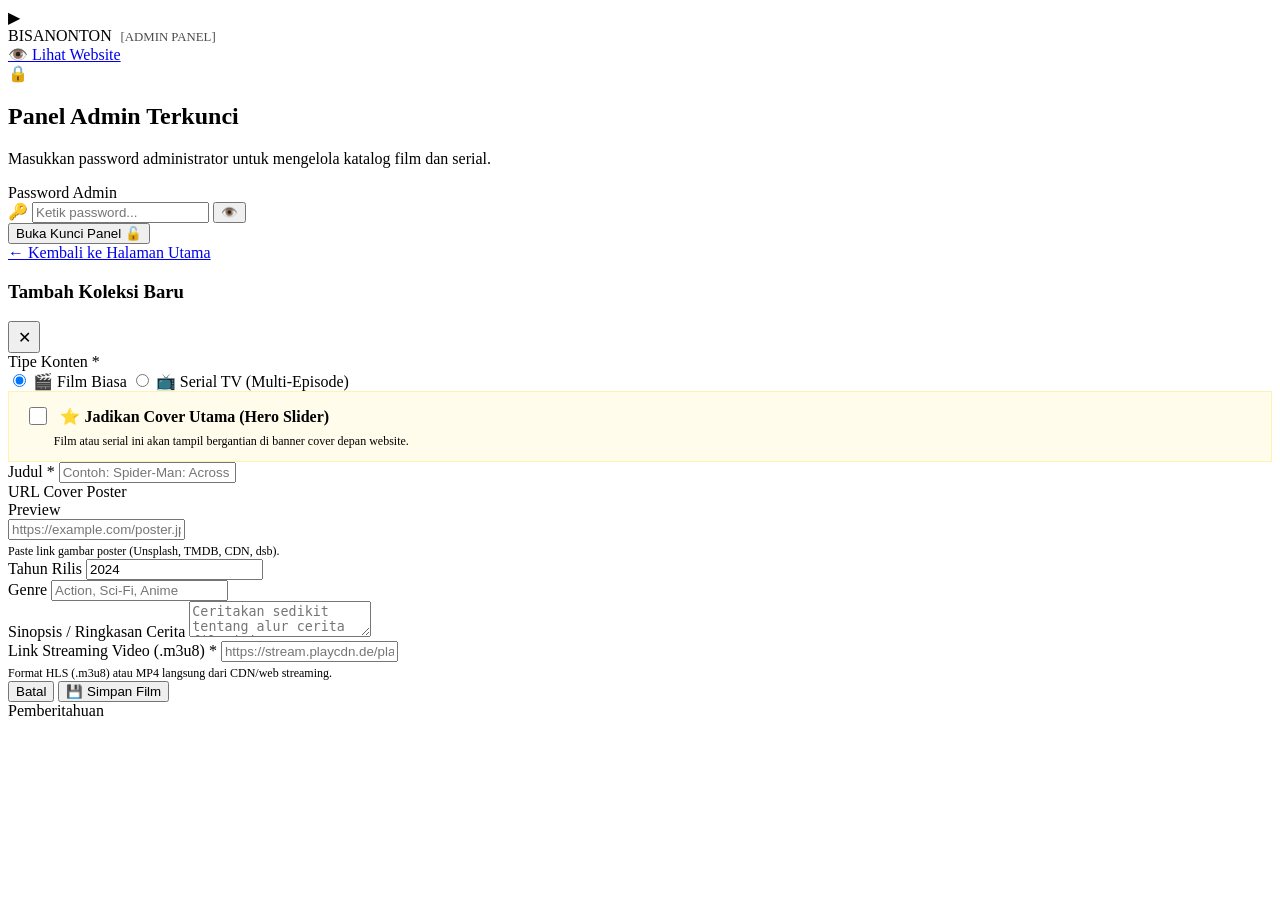
==== public/admin.html @ 0d70e058 "Update admin.html" ====
<!DOCTYPE html>
<html lang="id">
<head>
  <meta charset="UTF-8">
  <meta name="viewport" content="width=device-width, initial-scale=1.0">
  <base href="/">
  <title>Kelola Film - Admin Bisa Nonton</title>
  <link rel="icon" href="data:image/svg+xml,<svg xmlns=%22http://www.w3.org/2000/svg%22 viewBox=%220 0 100 100%22><text y=%22.9em%22 font-size=%2290%22>🎬</text></svg>">
  
  <!-- CSS Stylesheets -->
  <link rel="stylesheet" href="/css/style.css?v=2.1">
  <link rel="stylesheet" href="/css/admin.css?v=2.1">

  <!-- Theme Manager (Load in head to prevent theme flashing) -->
  <script src="/js/theme.js?v=2.1"></script>
</head>
<body>

  <!-- Admin Top Bar -->
  <header class="admin-header">
    <div class="logo-container" onclick="window.location.href='/'">
      <div class="logo-badge">▶</div>
      <div class="logo-text">BISA<span>NONTON</span> <span style="font-size: 0.8rem; opacity: 0.7; font-weight: 500; margin-left: 0.3rem;">[ADMIN PANEL]</span></div>
    </div>

    <div class="nav-actions">
      <a href="/" class="btn btn-outline">
        👁️ Lihat Website
      </a>
      <button class="btn btn-outline" id="btnLockAdmin" title="Kunci Akses Panel Admin" style="display: none;">
        🔒 Kunci
      </button>
      <button class="btn btn-primary" id="btnOpenAddModal" style="display: none;">
        ➕ Tambah Film / Serial
      </button>
    </div>
  </header>

  <!-- ========================================================
       ADMIN LOCK SCREEN (Proteksi Akses Password)
       ======================================================== -->
  <section class="lock-screen-wrapper" id="adminLockScreen">
    <div class="lock-card">
      <div class="lock-badge">
        <span class="lock-icon">🔒</span>
      </div>
      <h2 class="lock-title">Panel Admin Terkunci</h2>
      <p class="lock-subtitle">Masukkan password administrator untuk mengelola katalog film dan serial.</p>

      <form id="adminLoginForm" class="lock-form">
        <div class="form-group" style="text-align: left;">
          <label for="adminPasswordInput" class="form-label">Password Admin</label>
          <div class="lock-input-wrapper">
            <span class="lock-input-icon">🔑</span>
            <input type="password" id="adminPasswordInput" class="form-input lock-password-input" placeholder="Ketik password..." autocomplete="current-password" required>
            <button type="button" class="btn-toggle-pwd" id="btnTogglePwd" title="Tampilkan/Sembunyikan password">👁️</button>
          </div>
          <div class="lock-error-msg" id="lockErrorMsg" style="display: none;"></div>
        </div>

        <button type="submit" class="btn btn-primary btn-unlock" id="btnSubmitLogin">
          <span>Buka Kunci Panel</span> 🔓
        </button>
      </form>

      <div class="lock-footer">
        <a href="/" class="lock-back-link">← Kembali ke Halaman Utama</a>
      </div>
    </div>
  </section>

  <!-- ========================================================
       ADMIN MAIN CONTENT (Hanya tampil setelah unlocked)
       ======================================================== -->
  <main id="adminMainContent" style="display: none;">
    <div class="container" style="padding-top: 1.5rem;">
      <!-- Stats Cards -->
      <div class="stats-grid">
        <div class="stat-card">
          <div class="stat-icon" style="color: #00b4d8;">📚</div>
          <div class="stat-info">
            <h4>Total Koleksi</h4>
            <div class="stat-number" id="statTotal">0</div>
          </div>
        </div>
        <div class="stat-card">
          <div class="stat-icon" style="color: #ff3366;">🎬</div>
          <div class="stat-info">
            <h4>Total Film</h4>
            <div class="stat-number" id="statMovies">0</div>
          </div>
        </div>
        <div class="stat-card">
          <div class="stat-icon" style="color: #7928ca;">📺</div>
          <div class="stat-info">
            <h4>Total Serial TV</h4>
            <div class="stat-number" id="statSeries">0</div>
          </div>
        </div>
      </div>

      <!-- Management Card & Table -->
      <div class="admin-card">
        <div class="admin-card-header">
          <h3 style="font-size: 1.15rem; font-weight: 700;">Daftar Koleksi Video</h3>
          <div class="search-wrapper" style="max-width: 320px;">
            <span class="search-icon">🔍</span>
            <input type="text" id="adminSearchInput" class="search-input" placeholder="Cari di daftar kelola...">
          </div>
        </div>

        <div class="table-responsive">
          <table class="admin-table">
            <thead>
              <tr>
                <th style="width: 32%;">Film / Serial</th>
                <th style="width: 14%;">Tipe</th>
                <th style="width: 18%;">Cover Hero</th>
                <th style="width: 20%;">Sumber Stream</th>
                <th style="width: 16%; text-align: right;">Aksi</th>
              </tr>
            </thead>
            <tbody id="adminTableBody">
              <!-- Diisi secara dinamis oleh admin.js -->
            </tbody>
          </table>
        </div>
      </div>
    </div>
  </main>

  <!-- ========================================================
       MODAL FORM TAMBAH / EDIT FILM & SERIAL
       ======================================================== -->
  <div class="modal-backdrop" id="movieFormModal">
    <div class="modal-box">
      <div class="modal-header">
        <h3 id="modalFormTitle">Tambah Koleksi Baru</h3>
        <button class="player-close-btn" id="modalCloseBtn" style="width: 32px; height: 32px; font-size: 1rem;">✕</button>
      </div>

      <form id="movieForm">
        <div class="modal-body">
          <input type="hidden" id="formMovieId">

          <!-- Content Type Selector -->
          <div class="form-group">
            <label class="form-label">Tipe Konten <span class="req">*</span></label>
            <div class="type-segmented-control">
              <input type="radio" id="typeMovie" name="contentType" value="movie" checked>
              <label for="typeMovie">🎬 Film Biasa</label>

              <input type="radio" id="typeSeries" name="contentType" value="series">
              <label for="typeSeries">📺 Serial TV (Multi-Episode)</label>
            </div>
          </div>

          <!-- Checkbox Bintang Cover Utama (Hero Banner Slide) -->
          <div class="form-group" style="background: rgba(255, 215, 0, 0.08); border: 1px solid rgba(255, 215, 0, 0.25); border-radius: var(--radius-sm); padding: 0.75rem 1rem;">
            <label class="form-label" style="margin: 0; display: flex; align-items: center; gap: 0.65rem; cursor: pointer; color: var(--text-main); font-weight: 600;">
              <input type="checkbox" id="formIsFeatured" style="width: 18px; height: 18px; accent-color: #ffd700; cursor: pointer;">
              <span>⭐ Jadikan Cover Utama (Hero Slider)</span>
            </label>
            <small style="color: var(--text-dim); font-size: 0.75rem; margin-top: 0.35rem; display: block; margin-left: 1.8rem;">
              Film atau serial ini akan tampil bergantian di banner cover depan website.
            </small>
          </div>

          <!-- Judul Film -->
          <div class="form-group">
            <label class="form-label" for="formTitle">Judul <span class="req">*</span></label>
            <input type="text" id="formTitle" class="form-control" placeholder="Contoh: Spider-Man: Across the Spider-Verse" required>
          </div>

          <!-- Poster Cover URL & Preview -->
          <div class="form-group">
            <label class="form-label" for="formCover">URL Cover Poster</label>
            <div class="image-preview-wrapper">
              <div class="preview-box" id="coverPreviewBox">
                <span id="previewPlaceholder">Preview</span>
                <img id="coverPreviewImg" style="display: none;" alt="Preview">
              </div>
              <div style="flex: 1;">
                <input type="url" id="formCover" class="form-control" placeholder="https://example.com/poster.jpg">
                <small style="color: var(--text-dim); font-size: 0.75rem; margin-top: 0.25rem; display: block;">
                  Paste link gambar poster (Unsplash, TMDB, CDN, dsb).
                </small>
              </div>
            </div>
          </div>

          <!-- Row: Tahun & Genre -->
          <div class="form-row">
            <div class="form-group">
              <label class="form-label" for="formYear">Tahun Rilis</label>
              <input type="number" id="formYear" class="form-control" placeholder="2024" value="2024">
            </div>
            <div class="form-group">
              <label class="form-label" for="formGenre">Genre</label>
              <input type="text" id="formGenre" class="form-control" placeholder="Action, Sci-Fi, Anime">
            </div>
          </div>

          <!-- Sinopsis / Deskripsi -->
          <div class="form-group">
            <label class="form-label" for="formDesc">Sinopsis / Ringkasan Cerita</label>
            <textarea id="formDesc" class="form-control" placeholder="Ceritakan sedikit tentang alur cerita film ini..."></textarea>
          </div>

          <!-- SECTION FILM BIASA: Stream URL -->
          <div id="movieStreamSection">
            <div class="form-group">
              <label class="form-label" for="formStreamUrl">
                Link Streaming Video (.m3u8) <span class="req">*</span>
              </label>
              <input type="url" id="formStreamUrl" class="form-control" placeholder="https://stream.playcdn.de/playlist/.../480.m3u8?x=1">
              <small style="color: var(--text-dim); font-size: 0.75rem; margin-top: 0.25rem; display: block;">
                Format HLS (.m3u8) atau MP4 langsung dari CDN/web streaming.
              </small>
            </div>
          </div>

          <!-- SECTION SERIAL TV: Dynamic Episode Manager -->
          <div id="seriesStreamSection" style="display: none;">
            <div class="episode-manager-box">
              <div class="episode-manager-header">
                <label class="form-label" style="margin: 0;">Daftar Episode Serial</label>
                <button type="button" class="btn btn-outline" id="btnAddEpisode" style="padding: 0.35rem 0.8rem; font-size: 0.8rem;">
                  ➕ Tambah Episode
                </button>
              </div>
              <div id="episodeInputsContainer" style="display: flex; flex-direction: column; gap: 0.6rem; max-height: 260px; overflow-y: auto; padding-right: 0.3rem;">
                <!-- Dinamis diisi baris episode -->
              </div>
            </div>
          </div>
        </div>

        <div class="modal-footer">
          <button type="button" class="btn btn-outline" id="btnCancelModal">Batal</button>
          <button type="submit" class="btn btn-primary" id="btnSaveMovie">💾 Simpan Film</button>
        </div>
      </form>
    </div>
  </div>

  <!-- Toast Notification -->
  <div class="toast" id="toast">
    <span id="toastMsg">Pemberitahuan</span>
  </div>

  <!-- Admin JS -->
  <script src="/js/admin.js?v=2.1"></script>
</body>
</html>
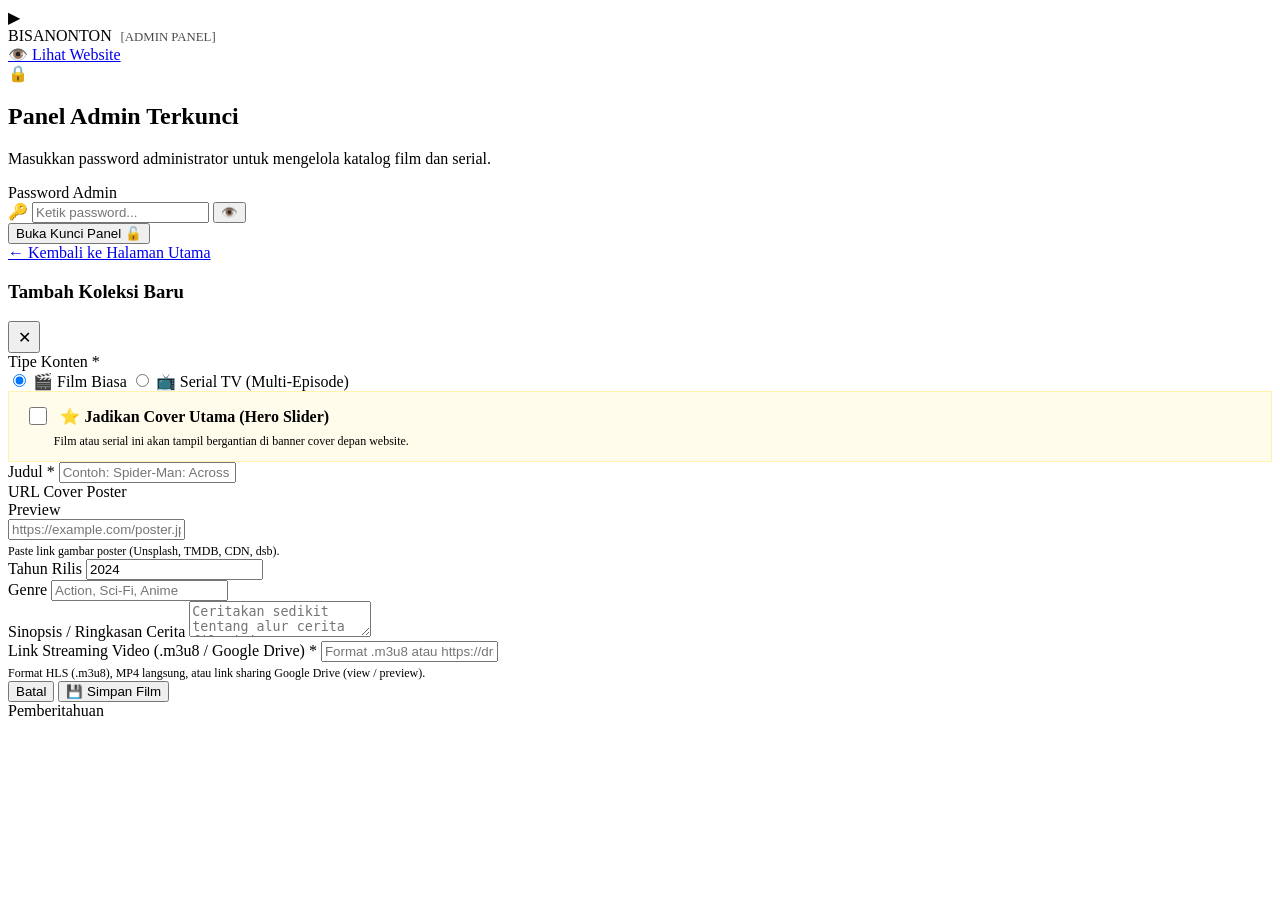
==== commit a9db71a0: "Update admin.html" ====
--- a/public/admin.html
+++ b/public/admin.html
@@ -211,11 +211,11 @@
           <div id="movieStreamSection">
             <div class="form-group">
               <label class="form-label" for="formStreamUrl">
-                Link Streaming Video (.m3u8) <span class="req">*</span>
+                Link Streaming Video (.m3u8 / Google Drive) <span class="req">*</span>
               </label>
-              <input type="url" id="formStreamUrl" class="form-control" placeholder="https://stream.playcdn.de/playlist/.../480.m3u8?x=1">
+              <input type="url" id="formStreamUrl" class="form-control" placeholder="Format .m3u8 atau https://drive.google.com/file/d/.../view">
               <small style="color: var(--text-dim); font-size: 0.75rem; margin-top: 0.25rem; display: block;">
-                Format HLS (.m3u8) atau MP4 langsung dari CDN/web streaming.
+                Format HLS (.m3u8), MP4 langsung, atau link sharing Google Drive (view / preview).
               </small>
             </div>
           </div>
